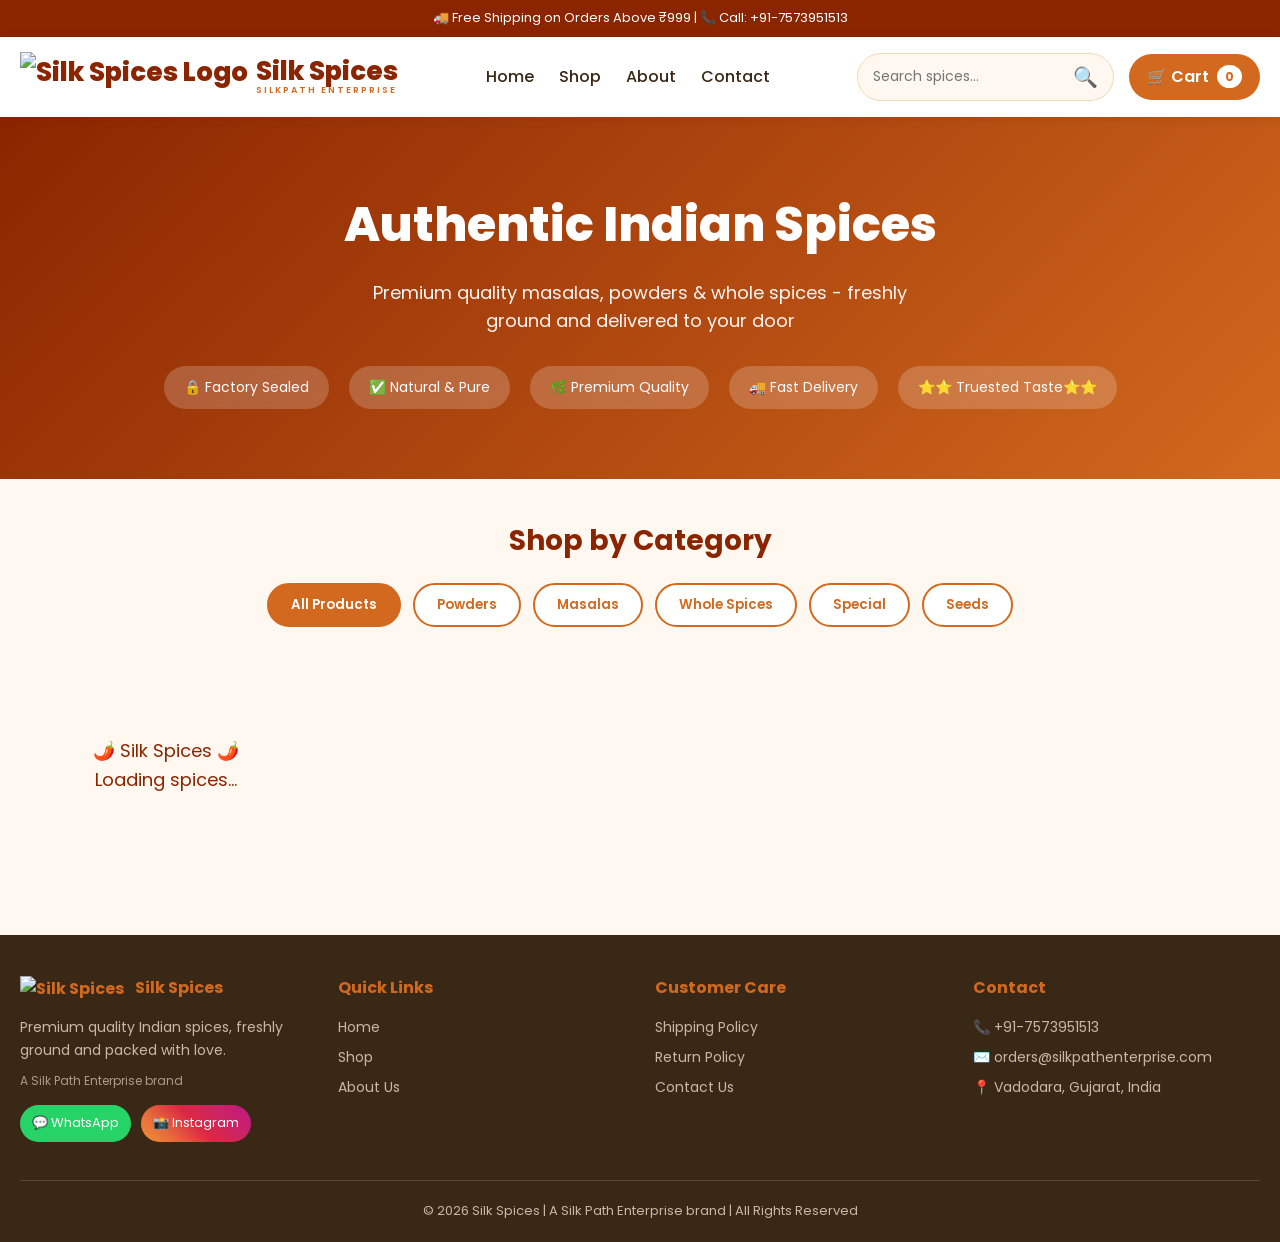
==== index-v2.html @ b0ec04b3 "index-v2 creation" ====
<!DOCTYPE html>
<html lang="en">
<head>
<meta charset="UTF-8">
<meta name="viewport" content="width=device-width, initial-scale=1.0">
<title>Silk Spices - Premium Indian Spices Online</title>
<link rel="icon" type="image/png" href="images/logo.png">
<link rel="apple-touch-icon" href="images/logo.png">
<meta name="description" content="Buy premium quality Indian spices, masalas & whole spices online. Fresh, authentic, and delivered to your doorstep.">
<link rel="preconnect" href="https://fonts.googleapis.com">
<link href="https://fonts.googleapis.com/css2?family=Poppins:wght@300;400;500;600;700;800&display=swap" rel="stylesheet">
<style>
* { margin:0; padding:0; box-sizing:border-box; font-family:'Poppins',sans-serif; }
body { background:#fff8f0; color:#3a2817; line-height:1.6; }

/* ===== HEADER ===== */
.top-bar { background:#8B2500; color:#fff; text-align:center; padding:8px; font-size:13px; }
header { background:#fff; box-shadow:0 2px 10px rgba(0,0,0,0.08); position:sticky; top:0; z-index:100; }
.nav { max-width:1300px; margin:auto; display:flex; align-items:center; justify-content:space-between; padding:15px 20px; }
.logo { font-size:26px; font-weight:800; color:#8B2500; display:flex; align-items:center; gap:8px; text-decoration:none; }
.logo img { height:50px; width:auto; }
.logo-text { display:flex; flex-direction:column; line-height:1; }
.logo-text .brand-tag { font-size:9px; color:#D2691E; letter-spacing:2px; margin-top:2px; font-weight:600; }
.nav-links { display:flex; gap:25px; list-style:none; }
.nav-links a { color:#3a2817; text-decoration:none; font-weight:500; transition:color 0.3s; }
.nav-links a:hover { color:#D2691E; }
.nav-actions { display:flex; gap:15px; align-items:center; }
.search-box { display:flex; align-items:center; background:#fff8f0; border-radius:25px; padding:8px 15px; border:1px solid #f0d9b5; }
.search-box input { border:none; background:transparent; outline:none; width:200px; font-size:14px; }
.cart-btn { background:#D2691E; color:#fff; border:none; padding:10px 18px; border-radius:25px; cursor:pointer; font-weight:600; display:flex; align-items:center; gap:8px; text-decoration:none; }
.cart-count { background:#fff; color:#D2691E; padding:2px 8px; border-radius:50%; font-size:12px; font-weight:700; }

/* ===== HERO ===== */
.hero { background:linear-gradient(135deg,#8B2500 0%,#D2691E 100%); color:#fff; padding:70px 20px; text-align:center; }
.hero h1 { font-size:48px; font-weight:800; margin-bottom:15px; }
.hero p { font-size:18px; opacity:0.95; max-width:600px; margin:auto; }
.hero-badges { display:flex; gap:20px; justify-content:center; margin-top:30px; flex-wrap:wrap; }
.hero-badge { background:rgba(255,255,255,0.2); padding:10px 20px; border-radius:25px; font-size:14px; backdrop-filter:blur(10px); }

/* ===== CATEGORIES ===== */
.categories { max-width:1300px; margin:40px auto 20px; padding:0 20px; }
.cat-title { font-size:28px; font-weight:700; color:#8B2500; margin-bottom:20px; text-align:center; }
.cat-filters { display:flex; gap:12px; justify-content:center; flex-wrap:wrap; margin-bottom:30px; }
.cat-btn { padding:10px 22px; border:2px solid #D2691E; background:#fff; color:#D2691E; border-radius:25px; cursor:pointer; font-weight:600; transition:all 0.3s; }
.cat-btn.active, .cat-btn:hover { background:#D2691E; color:#fff; }

/* ===== PRODUCTS GRID ===== */
.products { max-width:1300px; margin:auto; padding:20px; }
.products-grid { display:grid; grid-template-columns:repeat(auto-fill,minmax(240px,1fr)); gap:25px; }
.product-card { background:#fff; border-radius:15px; overflow:hidden; box-shadow:0 4px 15px rgba(0,0,0,0.08); transition:all 0.3s; cursor:pointer; position:relative; }
.product-card:hover { transform:translateY(-5px); box-shadow:0 8px 25px rgba(0,0,0,0.15); }
.product-img { width:100%; height:220px; background:white; display:flex; align-items:center; justify-content:center; border-bottom:2px solid #f5e6d3; }
.product-img img { width:100%; height:100%; object-fit:contain; padding:10px; transition:transform 0.3s; mix-blend-mode:multiply;}
.product-card:hover .product-img img { transform:scale(1.05); }
.sealed-badge { position:absolute; bottom:8px; right:8px; background:rgba(76,175,80,0.9); color:#fff; padding:3px 10px; border-radius:12px; font-size:10px; font-weight:700; backdrop-filter:blur(5px); }
.product-badge { position:absolute; top:12px; left:12px; padding:5px 12px; border-radius:15px; font-size:11px; font-weight:700; text-transform:uppercase; color:#fff; }
.badge-best { background:#D2691E; }
.badge-new { background:#4CAF50; }
.badge-organic { background:#8B2500; }
.product-info { padding:18px; }
.product-name { font-size:16px; font-weight:600; color:#3a2817; margin-bottom:5px; }
.product-desc { font-size:13px; color:#7a6a5a; margin-bottom:10px; height:36px; overflow:hidden; }
.product-rating { display:flex; align-items:center; gap:5px; font-size:13px; color:#f39c12; margin-bottom:8px; }
.product-price { font-size:18px; font-weight:700; color:#8B2500; }
.product-price small { font-size:12px; color:#7a6a5a; font-weight:400; }

/* ===== FOOTER ===== */
footer { background:#3a2817; color:#fff; padding:40px 20px 20px; margin-top:60px; }
.footer-content { max-width:1300px; margin:auto; display:grid; grid-template-columns:repeat(auto-fit,minmax(200px,1fr)); gap:30px; }
.footer-col h3 { color:#D2691E; margin-bottom:15px; font-size:16px; }
.footer-col p, .footer-col a { color:#c9b8a5; font-size:14px; text-decoration:none; display:block; margin-bottom:8px; }
.footer-bottom { text-align:center; margin-top:30px; padding-top:20px; border-top:1px solid #5a4a37; color:#c9b8a5; font-size:13px; }

/* ===== LOADING ===== */
.loading { text-align:center; padding:60px; color:#8B2500; font-size:18px; }

/* ===== MOBILE - SIMPLE & COMFORTABLE ===== */

/* Tablet */
@media (max-width: 968px) {
    .nav { padding: 12px 15px; }
    .products-grid { grid-template-columns: repeat(auto-fill, minmax(200px, 1fr)); gap: 15px; }
    .footer-content { grid-template-columns: repeat(2, 1fr); }
}

/* Mobile Phones */
@media (max-width: 768px) {
    /* Top announcement bar */
    .top-bar { 
        font-size: 11px; 
        padding: 7px 10px;
        line-height: 1.4;
    }
    
    /* Header - Clean & Compact */
    .nav { 
        padding: 10px 12px;
        gap: 10px;
        flex-wrap: nowrap;
    }
    
    .logo { 
        gap: 6px;
        flex-shrink: 0;
    }
    
    .logo img { 
        height: 38px !important;
    }
    
    .logo-text { 
        font-size: 18px !important; 
        line-height: 1;
    }
    
    .logo-sub { 
        font-size: 8px !important; 
        letter-spacing: 1px !important;
    }
    
    /* Hide search on mobile - saves space */
    .search-box { display: none; }
    
    /* Compact cart button */
    .cart-btn { 
        padding: 8px 14px !important; 
        font-size: 13px !important;
        gap: 6px !important;
        flex-shrink: 0;
        white-space: nowrap;
    }
    
    .cart-count { 
        padding: 2px 7px !important; 
        font-size: 11px !important;
        min-width: 20px;
        text-align: center;
    }
    
    .nav-links { display: none; }
    
    /* Hero Section - Comfortable */
    .hero { 
        padding: 45px 20px 40px;
    }
    
    .hero h1 { 
        font-size: 34px; 
        line-height: 1.15;
        margin-bottom: 15px;
    }
    
    .hero p { 
        font-size: 15px; 
        margin-bottom: 25px;
        line-height: 1.5;
        max-width: 90%;
    }
    
    .hero-badges { 
        gap: 10px; 
        margin-top: 25px;
        flex-direction: row;
        flex-wrap: wrap;
        justify-content: center;
    }
    
    .hero-badge { 
        padding: 9px 16px; 
        font-size: 12px;
        white-space: nowrap;
        border-radius: 20px;
    }
    
    /* Categories - Easy to tap */
    .categories { 
        margin: 30px auto 20px; 
        padding: 0 15px;
    }
    
    .cat-title { 
        font-size: 22px; 
        margin-bottom: 18px;
    }
    
    .cat-filters { 
        gap: 8px;
        overflow-x: auto;
        padding: 5px 0 10px;
        flex-wrap: nowrap;
        justify-content: flex-start;
        -webkit-overflow-scrolling: touch;
        scrollbar-width: none;
    }
    
    .cat-filters::-webkit-scrollbar { display: none; }
    
    .cat-btn { 
        padding: 9px 18px; 
        font-size: 13px;
        white-space: nowrap;
        flex-shrink: 0;
    }
    
    /* Products - 2 columns, clean look */
    .products { padding: 15px; }
    
    .products-grid { 
        grid-template-columns: repeat(2, 1fr); 
        gap: 12px; 
    }
    
    .product-card { 
        border-radius: 12px;
        box-shadow: 0 2px 8px rgba(0,0,0,0.06);
    }
    
    .product-img { 
        height: 150px;
        padding: 8px;
    }
    
    .product-info { 
        padding: 12px !important;
    }
    
    .product-name { 
        font-size: 13px !important;
        line-height: 1.3;
        margin-bottom: 4px !important;
    }
    
    .product-desc { 
        font-size: 11px;
        line-height: 1.4;
        margin-bottom: 6px;
        display: -webkit-box;
        -webkit-line-clamp: 2;
        -webkit-box-orient: vertical;
        overflow: hidden;
    }
    
    .product-rating { 
        font-size: 12px;
        margin-bottom: 6px;
    }
    
    .product-price { 
        font-size: 16px !important;
        font-weight: 700;
    }
    
    .product-price small { 
        font-size: 10px !important;
    }
    
    .product-badge { 
        font-size: 9px !important;
        padding: 3px 8px !important;
    }
    
    /* Footer - Clean stack */
    footer { padding: 30px 20px 20px; }
    
    .footer-content { 
        grid-template-columns: 1fr; 
        gap: 25px;
        text-align: center;
    }
    
    .footer-col { text-align: center; }
    
    .footer-col h3 { 
        font-size: 15px;
        margin-bottom: 12px;
    }
    
    .footer-col p, .footer-col a { 
        font-size: 13px;
        margin-bottom: 8px;
    }
    
    .footer-col > div { 
        justify-content: center !important;
    }
}

/* Small Mobile (iPhone SE, older phones) */
@media (max-width: 400px) {
    .top-bar { font-size: 10px; padding: 6px 8px; }
    
    .nav { padding: 8px 10px; gap: 8px; }
    
    .logo img { height: 34px !important; }
    .logo-text { font-size: 16px !important; }
    .logo-sub { font-size: 7px !important; }
    
    .cart-btn { 
        padding: 7px 12px !important; 
        font-size: 12px !important;
    }
    
    .hero { padding: 35px 15px 30px; }
    .hero h1 { font-size: 28px; }
    .hero p { font-size: 14px; }
    
    .hero-badge { 
        font-size: 11px; 
        padding: 7px 13px;
    }
    
    .products { padding: 12px; }
    .products-grid { gap: 10px; }
    .product-img { height: 130px; }
    .product-name { font-size: 12px !important; }
    .product-price { font-size: 15px !important; }
    .product-info { padding: 10px !important; }
}
</style>
</head>
<body>

<div class="top-bar">🚚 Free Shipping on Orders Above ₹999 | 📞 Call: +91-7573951513</div>

<header>
  <div class="nav">
    <a href="index.html" class="logo">
  <img src="images/logo.png" alt="Silk Spices Logo">
  <div class="logo-text">
    <span>Silk Spices</span>
    <span class="brand-tag">SILKPATH ENTERPRISE</span>
  </div>
</a>
    <ul class="nav-links">
      <li><a href="index.html">Home</a></li>
      <li><a href="#products">Shop</a></li>
      <li><a href="about.html">About</a></li>
      <li><a href="#contact">Contact</a></li>
    </ul>
    <div class="nav-actions">
      <div class="search-box">
        <input type="search" id="searchInput" placeholder="Search spices...">
<button id="searchBtn" style="background:none;border:none;cursor:pointer;font-size:20px;">🔍</button>
      </div>
      <a href="cart.html" class="cart-btn">
    🛒 Cart <span class="cart-count" id="cartCount">0</span>
</a>
    </div>
  </div>
</header>

<section class="hero">
  <h1>Authentic Indian Spices</h1>
  <p>Premium quality masalas, powders & whole spices - freshly ground and delivered to your door</p>
  <div class="hero-badges">
    <div class="hero-badge">🔒 Factory Sealed</div>
<div class="hero-badge">✅ Natural & Pure</div>
<div class="hero-badge">🌿 Premium Quality</div>
<div class="hero-badge">🚚 Fast Delivery</div>
<div class="hero-badge">⭐⭐ Truested Taste⭐⭐</div>
  </div>
</section>

<section class="categories" id="products">
  <h2 class="cat-title">Shop by Category</h2>
  <div class="cat-filters">
    <button class="cat-btn active" data-cat="all">All Products</button>
    <button class="cat-btn" data-cat="powder">Powders</button>
    <button class="cat-btn" data-cat="masala">Masalas</button>
    <button class="cat-btn" data-cat="whole">Whole Spices</button>
    <button class="cat-btn" data-cat="special">Special</button>
    <button class="cat-btn" data-cat="Seeds">Seeds</button>
  </div>
</section>

<section class="products">
  <div class="products-grid" id="productsGrid">
    <div class="loading">🌶️ Silk Spices 🌶️Loading spices...</div>
  </div>
</section>

<footer id="contact">
  <div class="footer-content">
    <div class="footer-col">
      <h3>
  <img src="images/logo.png" alt="Silk Spices" style="height:50px;vertical-align:middle;margin-right:8px;">
  Silk Spices
</h3>
      <p>Premium quality Indian spices, freshly ground and packed with love.</p>
      <p style="margin-top:10px;font-size:12px;opacity:0.8;">A Silk Path Enterprise brand</p>
      <div style="margin-top:15px;display:flex;gap:10px;">
        <a href="https://wa.me/917573951513" target="_blank" style="background:#25D366;color:#fff;padding:8px 12px;border-radius:20px;font-size:13px;text-decoration:none;display:inline-block;">💬 WhatsApp</a>
        <a href="https://instagram.com/silkpathenterprise" target="_blank" style="background:linear-gradient(45deg,#f09433,#e6683c,#dc2743,#cc2366,#bc1888);color:#fff;padding:8px 12px;border-radius:20px;font-size:13px;text-decoration:none;display:inline-block;">📸 Instagram</a>
      </div>
    </div>
    <div class="footer-col">
      <h3>Quick Links</h3>
      <a href="index.html">Home</a>
      <a href="#products">Shop</a>
      <a href="#about">About Us</a>
    </div>
    <div class="footer-col">
      <h3>Customer Care</h3>
      <a href="#">Shipping Policy</a>
      <a href="#">Return Policy</a>
      <a href="#contact">Contact Us</a>
    </div>
    <div class="footer-col">
      <h3>Contact</h3>
      <p><a href="tel:+917573951513" style="color:#c9b8a5;text-decoration:none;">📞 +91-7573951513</a></p>
      <p><a href="mailto:orders@silkpathenterprise.com" style="color:#c9b8a5;text-decoration:none;">✉️ orders@silkpathenterprise.com</a></p>
      <p>📍 Vadodara, Gujarat, India</p>
    </div>
  </div>
  <div class="footer-bottom">© 2026 Silk Spices | A Silk Path Enterprise brand | All Rights Reserved</div>
</footer>

<script type="module">
import { fetchProducts, getMinPrice } from './firebase-config.js';

let allProducts = [];
let currentCategory = 'all';

// Load products
function getProductImage(product) {
  if (product.images && product.images.packaged) {
    return `<img src="${product.images.packaged}" alt="${product.name}" onerror="this.parentElement.innerHTML='${product.emoji || '🌶️'}'; this.parentElement.innerHTML+='<span class=\\'sealed-badge\\'>🔒 SEALED</span>';">`;
  }
  return (product.emoji || '🌶️') + '<span class="sealed-badge">🔒 SEALED</span>';
}

async function loadProducts() {
  try {
    allProducts = await fetchProducts();
    allProducts.sort((a,b) => a.id - b.id);
    renderProducts();
    updateCartCount();
  } catch(e) {
    document.getElementById('productsGrid').innerHTML = '<div class="loading">❌ Error loading products</div>';
  }
}

function renderProducts() {
  const grid = document.getElementById('productsGrid');
  const search = document.getElementById('searchInput').value.toLowerCase();
  console.log('🔍 Searching for:', search, '| Category:', currentCategory);
  
  let filtered = allProducts.filter(p => {
    const matchCat = currentCategory === 'all' || p.category === currentCategory;
    const matchSearch = !search || p.name.toLowerCase().includes(search) || p.shortDesc.toLowerCase().includes(search);
    return matchCat && matchSearch;
  });
  
  if (filtered.length === 0) {
    grid.innerHTML = '<div class="loading">No products found</div>';
    return;
  }
  
  // ✅ UPDATED: Uses getMinPrice(p) per product instead of global WEIGHT_VARIANTS[0].price
  grid.innerHTML = filtered.map(p => `
    <div class="product-card" onclick="location.href='product.html?id=${p.id}'">
      ${p.badge ? `<span class="product-badge badge-${p.badge}">${p.badge}</span>` : ''}
      <div class="product-img">${getProductImage(p)}</div>
      <div class="product-info">
        <div class="product-name">${p.name}</div>
        <div class="product-desc">${p.shortDesc}</div>
        <div class="product-rating">⭐ ${p.rating} <span style="color:#7a6a5a;">(${p.reviews})</span></div>
        <div class="product-price">₹${getMinPrice(p)} <small>onwards</small></div>
      </div>
    </div>
  `).join('');
}

// Category filter
document.querySelectorAll('.cat-btn').forEach(btn => {
  btn.addEventListener('click', () => {
    document.querySelectorAll('.cat-btn').forEach(b => b.classList.remove('active'));
    btn.classList.add('active');
    currentCategory = btn.dataset.cat;
    renderProducts();
  });
});

// Search
const searchInput = document.getElementById('searchInput');
searchInput.addEventListener('input', renderProducts);
searchInput.addEventListener('search', renderProducts);
document.getElementById('searchBtn').addEventListener('click', renderProducts);
document.getElementById('searchInput').addEventListener('keyup', (e) => {
  if (e.key === 'Enter') renderProducts();
});

// Cart count
function updateCartCount() {
  const cart = JSON.parse(localStorage.getItem('silkspices_cart') || '[]');
  document.getElementById('cartCount').textContent = cart.reduce((s,i) => s + i.qty, 0);
}

window.openCart = function(e) {
  if (e) e.preventDefault();
  location.href = 'cart.html';
};

loadProducts();
</script>
<!-- ✅ MOBILE HAMBURGER MENU - Simple & Comfortable -->
<style>
/* Hamburger button - visible only on mobile */
.mobile-menu-btn {
    display: none;
    background: none;
    border: none;
    font-size: 26px;
    color: #8B2500;
    cursor: pointer;
    padding: 5px 10px;
    line-height: 1;
    margin-right: 5px;
}

/* Overlay behind menu */
.mobile-menu-overlay {
    display: none;
    position: fixed;
    inset: 0;
    background: rgba(0,0,0,0.5);
    z-index: 998;
    opacity: 0;
    transition: opacity 0.3s;
}
.mobile-menu-overlay.active { display: block; opacity: 1; }

/* Slide-out menu drawer */
.mobile-menu {
    position: fixed;
    top: 0;
    left: -100%;
    width: 85%;
    max-width: 320px;
    height: 100%;
    background: white;
    z-index: 999;
    padding: 20px;
    transition: left 0.3s ease;
    overflow-y: auto;
    box-shadow: 2px 0 15px rgba(0,0,0,0.2);
}
.mobile-menu.active { left: 0; }

.mobile-menu-header {
    display: flex;
    justify-content: space-between;
    align-items: center;
    padding-bottom: 15px;
    border-bottom: 2px solid #F5E6D3;
    margin-bottom: 20px;
}

.mobile-menu-header .logo-mobile {
    display: flex;
    align-items: center;
    gap: 10px;
    color: #8B2500;
    font-weight: 800;
    font-size: 18px;
}

.mobile-menu-header .logo-mobile img { height: 38px; }

.mobile-menu-close {
    background: none;
    border: none;
    font-size: 28px;
    color: #8B2500;
    cursor: pointer;
    line-height: 1;
    padding: 5px 12px;
}

.mobile-menu-close:hover { color: #E85D25; }

/* Search inside menu */
.mobile-menu-search {
    position: relative;
    margin-bottom: 25px;
}

.mobile-menu-search input {
    width: 100%;
    padding: 12px 15px 12px 42px;
    border: 2px solid #F5E6D3;
    border-radius: 25px;
    font-size: 14px;
    outline: none;
    background: #FFF8F0;
}

.mobile-menu-search input:focus {
    border-color: #E85D25;
    background: white;
}

.mobile-menu-search::before {
    content: '🔍';
    position: absolute;
    left: 15px;
    top: 50%;
    transform: translateY(-50%);
    font-size: 15px;
}

/* Menu navigation links */
.mobile-menu-nav {
    list-style: none;
    padding: 0;
    margin: 0 0 25px 0;
}

.mobile-menu-nav li { 
    border-bottom: 1px solid #F5E6D3; 
}

.mobile-menu-nav a {
    display: flex;
    align-items: center;
    gap: 14px;
    padding: 15px 5px;
    color: #333;
    text-decoration: none;
    font-weight: 600;
    font-size: 15px;
    transition: color 0.3s;
}

.mobile-menu-nav a:hover { color: #E85D25; }

.mobile-menu-nav a .icon {
    font-size: 20px;
    width: 26px;
    text-align: center;
}

.mobile-menu-nav a .arrow {
    margin-left: auto;
    color: #ccc;
    font-size: 20px;
}

/* Contact section at bottom */
.mobile-menu-contact {
    background: #FFF8F0;
    border-radius: 12px;
    padding: 15px;
    margin-top: 20px;
}

.mobile-menu-contact h4 {
    color: #8B2500;
    font-size: 12px;
    text-transform: uppercase;
    letter-spacing: 1px;
    margin-bottom: 12px;
    text-align: center;
}

.mobile-menu-contact a {
    display: flex;
    align-items: center;
    gap: 12px;
    padding: 10px 5px;
    color: #555;
    text-decoration: none;
    font-size: 14px;
    font-weight: 500;
    border-radius: 8px;
    transition: background 0.2s;
}

.mobile-menu-contact a:hover {
    background: white;
    color: #E85D25;
}

.mobile-menu-contact a .icon {
    width: 34px;
    height: 34px;
    border-radius: 50%;
    display: flex;
    align-items: center;
    justify-content: center;
    background: white;
    font-size: 16px;
    flex-shrink: 0;
}

/* ===== SHOW ON MOBILE ONLY ===== */
@media (max-width: 768px) {
    /* Show hamburger */
    .mobile-menu-btn { display: inline-block; }
    
    /* Hide desktop nav and search */
    .nav-links { display: none !important; }
    .search-box { display: none !important; }
    
    /* Adjust header layout */
    .nav {
        padding: 10px 12px !important;
        gap: 8px !important;
    }
    
    .nav-actions {
        gap: 5px !important;
    }
    
    /* Compact logo */
    .logo img { height: 40px !important; }
    .logo-text span:first-child { font-size: 20px !important; }
    .brand-tag { font-size: 8px !important; }
    
    /* Compact cart button */
    .cart-btn {
        padding: 8px 14px !important;
        font-size: 13px !important;
    }
    .cart-count {
        padding: 2px 7px !important;
        font-size: 11px !important;
    }
}

/* Small phones */
@media (max-width: 400px) {
    .logo img { height: 35px !important; }
    .logo-text span:first-child { font-size: 17px !important; }
    .cart-btn {
        padding: 7px 12px !important;
        font-size: 12px !important;
    }
    .mobile-menu-btn { font-size: 22px; }
}
</style>

<!-- Mobile Menu Overlay -->
<div class="mobile-menu-overlay" id="mobileMenuOverlay" onclick="toggleMobileMenu()"></div>

<!-- Mobile Menu Drawer -->
<div class="mobile-menu" id="mobileMenu">
    <div class="mobile-menu-header">
        <div class="logo-mobile">
            <img src="images/logo.png" alt="Silk Spices">
            <span>Silk Spices</span>
        </div>
        <button class="mobile-menu-close" onclick="toggleMobileMenu()">✕</button>
    </div>
    
    <!-- Search Bar -->
    <div class="mobile-menu-search">
        <input type="text" 
               id="mobileSearchInput" 
               placeholder="Search spices..." 
               onkeyup="mobileSearchSync(this.value)">
    </div>
    
    <!-- Navigation Links -->
    <ul class="mobile-menu-nav">
        <li>
            <a href="index.html" onclick="toggleMobileMenu()">
                <span class="icon">🏠</span>
                <span>Home</span>
                <span class="arrow">›</span>
            </a>
        </li>
        <li>
            <a href="#products" onclick="toggleMobileMenu()">
                <span class="icon">🛍️</span>
                <span>Shop All Spices</span>
                <span class="arrow">›</span>
            </a>
        </li>
        <li>
            <a href="about.html" onclick="toggleMobileMenu()">
                <span class="icon">ℹ️</span>
                <span>About Us</span>
                <span class="arrow">›</span>
            </a>
        </li>
        <li>
            <a href="#contact" onclick="toggleMobileMenu()">
                <span class="icon">📞</span>
                <span>Contact</span>
                <span class="arrow">›</span>
            </a>
        </li>
        <li>
            <a href="cart.html" onclick="toggleMobileMenu()">
                <span class="icon">🛒</span>
                <span>My Cart</span>
                <span class="arrow">›</span>
            </a>
        </li>
    </ul>
    
    <!-- Contact Section -->
    <div class="mobile-menu-contact">
        <h4>💬 Get in Touch</h4>
        <a href="tel:+917573951513">
            <span class="icon">📞</span>
            <span>+91-7573951513</span>
        </a>
        <a href="https://wa.me/917573951513" target="_blank">
            <span class="icon" style="background:#25D366;color:white;">💬</span>
            <span>Chat on WhatsApp</span>
        </a>
        <a href="mailto:info@silkspices.com">
            <span class="icon">📧</span>
            <span>Email Us</span>
        </a>
    </div>
</div>

<script>
// Toggle mobile menu open/close
function toggleMobileMenu() {
    const menu = document.getElementById('mobileMenu');
    const overlay = document.getElementById('mobileMenuOverlay');
    menu.classList.toggle('active');
    overlay.classList.toggle('active');
    // Lock body scroll when menu open
    document.body.style.overflow = menu.classList.contains('active') ? 'hidden' : '';
}

// Sync mobile search with desktop search
function mobileSearchSync(value) {
    const desktopSearch = document.getElementById('searchInput');
    if (desktopSearch) {
        desktopSearch.value = value;
        desktopSearch.dispatchEvent(new Event('input'));
    }
}

// Auto-add hamburger button to nav on page load
document.addEventListener('DOMContentLoaded', function() {
    const nav = document.querySelector('.nav');
    if (nav && !document.querySelector('.mobile-menu-btn')) {
        const hamburger = document.createElement('button');
        hamburger.className = 'mobile-menu-btn';
        hamburger.setAttribute('aria-label', 'Open menu');
        hamburger.innerHTML = '☰';
        hamburger.onclick = toggleMobileMenu;
        // Insert as first child of nav
        nav.insertBefore(hamburger, nav.firstChild);
    }
});
</script
<!-- ✅ MOBILE HAMBURGER MENU - Simple & Comfortable -->
<style>
/* Hamburger button - visible only on mobile */
.mobile-menu-btn {
    display: none;
    background: none;
    border: none;
    font-size: 26px;
    color: #8B2500;
    cursor: pointer;
    padding: 5px 10px;
    line-height: 1;
    margin-right: 5px;
}

/* Overlay behind menu */
.mobile-menu-overlay {
    display: none;
    position: fixed;
    inset: 0;
    background: rgba(0,0,0,0.5);
    z-index: 998;
    opacity: 0;
    transition: opacity 0.3s;
}
.mobile-menu-overlay.active { display: block; opacity: 1; }

/* Slide-out menu drawer */
.mobile-menu {
    position: fixed;
    top: 0;
    left: -100%;
    width: 85%;
    max-width: 320px;
    height: 100%;
    background: white;
    z-index: 999;
    padding: 20px;
    transition: left 0.3s ease;
    overflow-y: auto;
    box-shadow: 2px 0 15px rgba(0,0,0,0.2);
}
.mobile-menu.active { left: 0; }

.mobile-menu-header {
    display: flex;
    justify-content: space-between;
    align-items: center;
    padding-bottom: 15px;
    border-bottom: 2px solid #F5E6D3;
    margin-bottom: 20px;
}

.mobile-menu-header .logo-mobile {
    display: flex;
    align-items: center;
    gap: 10px;
    color: #8B2500;
    font-weight: 800;
    font-size: 18px;
}

.mobile-menu-header .logo-mobile img { height: 38px; }

.mobile-menu-close {
    background: none;
    border: none;
    font-size: 28px;
    color: #8B2500;
    cursor: pointer;
    line-height: 1;
    padding: 5px 12px;
}

.mobile-menu-close:hover { color: #E85D25; }

/* Search inside menu */
.mobile-menu-search {
    position: relative;
    margin-bottom: 25px;
}

.mobile-menu-search input {
    width: 100%;
    padding: 12px 15px 12px 42px;
    border: 2px solid #F5E6D3;
    border-radius: 25px;
    font-size: 14px;
    outline: none;
    background: #FFF8F0;
}

.mobile-menu-search input:focus {
    border-color: #E85D25;
    background: white;
}

.mobile-menu-search::before {
    content: '🔍';
    position: absolute;
    left: 15px;
    top: 50%;
    transform: translateY(-50%);
    font-size: 15px;
}

/* Menu navigation links */
.mobile-menu-nav {
    list-style: none;
    padding: 0;
    margin: 0 0 25px 0;
}

.mobile-menu-nav li { 
    border-bottom: 1px solid #F5E6D3; 
}

.mobile-menu-nav a {
    display: flex;
    align-items: center;
    gap: 14px;
    padding: 15px 5px;
    color: #333;
    text-decoration: none;
    font-weight: 600;
    font-size: 15px;
    transition: color 0.3s;
}

.mobile-menu-nav a:hover { color: #E85D25; }

.mobile-menu-nav a .icon {
    font-size: 20px;
    width: 26px;
    text-align: center;
}

.mobile-menu-nav a .arrow {
    margin-left: auto;
    color: #ccc;
    font-size: 20px;
}

/* Contact section at bottom */
.mobile-menu-contact {
    background: #FFF8F0;
    border-radius: 12px;
    padding: 15px;
    margin-top: 20px;
}

.mobile-menu-contact h4 {
    color: #8B2500;
    font-size: 12px;
    text-transform: uppercase;
    letter-spacing: 1px;
    margin-bottom: 12px;
    text-align: center;
}

.mobile-menu-contact a {
    display: flex;
    align-items: center;
    gap: 12px;
    padding: 10px 5px;
    color: #555;
    text-decoration: none;
    font-size: 14px;
    font-weight: 500;
    border-radius: 8px;
    transition: background 0.2s;
}

.mobile-menu-contact a:hover {
    background: white;
    color: #E85D25;
}

.mobile-menu-contact a .icon {
    width: 34px;
    height: 34px;
    border-radius: 50%;
    display: flex;
    align-items: center;
    justify-content: center;
    background: white;
    font-size: 16px;
    flex-shrink: 0;
}

/* ===== SHOW ON MOBILE ONLY ===== */
@media (max-width: 768px) {
    /* Show hamburger */
    .mobile-menu-btn { display: inline-block; }
    
    /* Hide desktop nav and search */
    .nav-links { display: none !important; }
    .search-box { display: none !important; }
    
    /* Adjust header layout */
    .nav {
        padding: 10px 12px !important;
        gap: 8px !important;
    }
    
    .nav-actions {
        gap: 5px !important;
    }
    
    /* Compact logo */
    .logo img { height: 40px !important; }
    .logo-text span:first-child { font-size: 20px !important; }
    .brand-tag { font-size: 8px !important; }
    
    /* Compact cart button */
    .cart-btn {
        padding: 8px 14px !important;
        font-size: 13px !important;
    }
    .cart-count {
        padding: 2px 7px !important;
        font-size: 11px !important;
    }
}

/* Small phones */
@media (max-width: 400px) {
    .logo img { height: 35px !important; }
    .logo-text span:first-child { font-size: 17px !important; }
    .cart-btn {
        padding: 7px 12px !important;
        font-size: 12px !important;
    }
    .mobile-menu-btn { font-size: 22px; }
}
</style>

<!-- Mobile Menu Overlay -->
<div class="mobile-menu-overlay" id="mobileMenuOverlay" onclick="toggleMobileMenu()"></div>

<!-- Mobile Menu Drawer -->
<div class="mobile-menu" id="mobileMenu">
    <div class="mobile-menu-header">
        <div class="logo-mobile">
            <img src="images/logo.png" alt="Silk Spices">
            <span>Silk Spices</span>
        </div>
        <button class="mobile-menu-close" onclick="toggleMobileMenu()">✕</button>
    </div>
    
    <!-- Search Bar -->
    <div class="mobile-menu-search">
        <input type="text" 
               id="mobileSearchInput" 
               placeholder="Search spices..." 
               onkeyup="mobileSearchSync(this.value)">
    </div>
    
    <!-- Navigation Links -->
    <ul class="mobile-menu-nav">
        <li>
            <a href="index.html" onclick="toggleMobileMenu()">
                <span class="icon">🏠</span>
                <span>Home</span>
                <span class="arrow">›</span>
            </a>
        </li>
        <li>
            <a href="#products" onclick="toggleMobileMenu()">
                <span class="icon">🛍️</span>
                <span>Shop All Spices</span>
                <span class="arrow">›</span>
            </a>
        </li>
        <li>
            <a href="about.html" onclick="toggleMobileMenu()">
                <span class="icon">ℹ️</span>
                <span>About Us</span>
                <span class="arrow">›</span>
            </a>
        </li>
        <li>
            <a href="#contact" onclick="toggleMobileMenu()">
                <span class="icon">📞</span>
                <span>Contact</span>
                <span class="arrow">›</span>
            </a>
        </li>
        <li>
            <a href="cart.html" onclick="toggleMobileMenu()">
                <span class="icon">🛒</span>
                <span>My Cart</span>
                <span class="arrow">›</span>
            </a>
        </li>
    </ul>
    
    <!-- Contact Section -->
    <div class="mobile-menu-contact">
        <h4>💬 Get in Touch</h4>
        <a href="tel:+917573951513">
            <span class="icon">📞</span>
            <span>+91-7573951513</span>
        </a>
        <a href="https://wa.me/917573951513" target="_blank">
            <span class="icon" style="background:#25D366;color:white;">💬</span>
            <span>Chat on WhatsApp</span>
        </a>
        <a href="mailto:support@silkpathenterprise.com">
            <span class="icon">📧</span>
            <span>Email Us</span>
        </a>
    </div>
</div>

<script>
// Toggle mobile menu open/close
function toggleMobileMenu() {
    const menu = document.getElementById('mobileMenu');
    const overlay = document.getElementById('mobileMenuOverlay');
    menu.classList.toggle('active');
    overlay.classList.toggle('active');
    // Lock body scroll when menu open
    document.body.style.overflow = menu.classList.contains('active') ? 'hidden' : '';
}

// Sync mobile search with desktop search
function mobileSearchSync(value) {
    const desktopSearch = document.getElementById('searchInput');
    if (desktopSearch) {
        desktopSearch.value = value;
        desktopSearch.dispatchEvent(new Event('input'));
    }
}

// Auto-add hamburger button to nav on page load
document.addEventListener('DOMContentLoaded', function() {
    const nav = document.querySelector('.nav');
    if (nav && !document.querySelector('.mobile-menu-btn')) {
        const hamburger = document.createElement('button');
        hamburger.className = 'mobile-menu-btn';
        hamburger.setAttribute('aria-label', 'Open menu');
        hamburger.innerHTML = '☰';
        hamburger.onclick = toggleMobileMenu;
        // Insert as first child of nav
        nav.insertBefore(hamburger, nav.firstChild);
    }
});
</script>
</body>
</html>
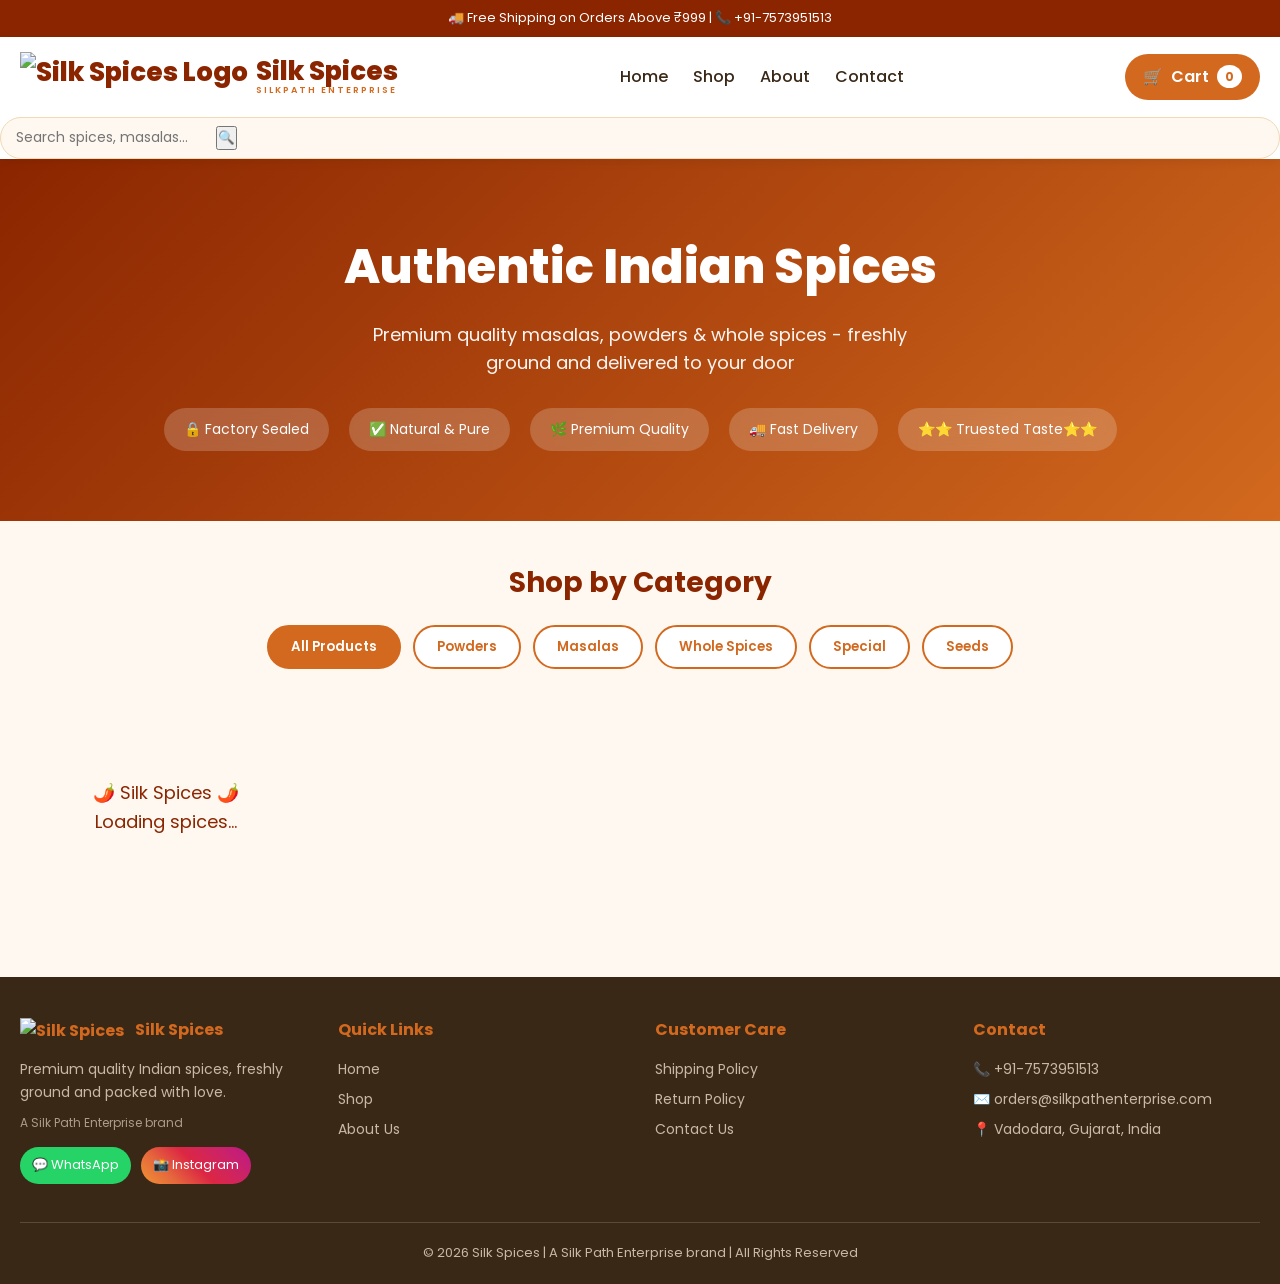
==== commit f0c914fa: "Refactor header and navigation structure in index-v2.html" ====
--- a/index-v2.html
+++ b/index-v2.html
@@ -320,33 +320,63 @@
 </head>
 <body>
 
-<div class="top-bar">🚚 Free Shipping on Orders Above ₹999 | 📞 Call: +91-7573951513</div>
-
-<header>
-  <div class="nav">
-    <a href="index.html" class="logo">
-  <img src="images/logo.png" alt="Silk Spices Logo">
-  <div class="logo-text">
-    <span>Silk Spices</span>
-    <span class="brand-tag">SILKPATH ENTERPRISE</span>
-  </div>
-</a>
-    <ul class="nav-links">
-      <li><a href="index.html">Home</a></li>
-      <li><a href="#products">Shop</a></li>
-      <li><a href="about.html">About</a></li>
-      <li><a href="#contact">Contact</a></li>
-    </ul>
-    <div class="nav-actions">
-      <div class="search-box">
-        <input type="search" id="searchInput" placeholder="Search spices...">
-<button id="searchBtn" style="background:none;border:none;cursor:pointer;font-size:20px;">🔍</button>
-      </div>
-      <a href="cart.html" class="cart-btn">
-    🛒 Cart <span class="cart-count" id="cartCount">0</span>
-</a>
+<div class="top-bar">
+    🚚 Free Shipping on Orders Above ₹999
+    <span class="top-divider">|</span>
+    📞 +91-7573951513
+</div>
+
+<header class="site-header">
+
+    <div class="nav">
+
+        <!-- Logo -->
+        <a href="index.html" class="logo">
+            <img src="images/logo.png" alt="Silk Spices Logo">
+            <div class="logo-text">
+                <span class="logo-title">Silk Spices</span>
+                <span class="brand-tag">SILKPATH ENTERPRISE</span>
+            </div>
+        </a>
+
+        <!-- Navigation -->
+        <nav class="navigation">
+            <ul class="nav-links">
+                <li><a href="index.html">Home</a></li>
+                <li><a href="#products">Shop</a></li>
+                <li><a href="about.html">About</a></li>
+                <li><a href="#contact">Contact</a></li>
+            </ul>
+        </nav>
+
+        <!-- Cart -->
+        <a href="cart.html" class="cart-btn">
+            🛒
+            <span>Cart</span>
+            <span class="cart-count" id="cartCount">0</span>
+        </a>
+
     </div>
-  </div>
+
+    <!-- Search remains visible on ALL devices -->
+    <div class="header-search">
+
+        <div class="search-box">
+
+            <input
+                type="search"
+                id="searchInput"
+                placeholder="Search spices, masalas..."
+            >
+
+            <button id="searchBtn">
+                🔍
+            </button>
+
+        </div>
+
+    </div>
+
 </header>
 
 <section class="hero">
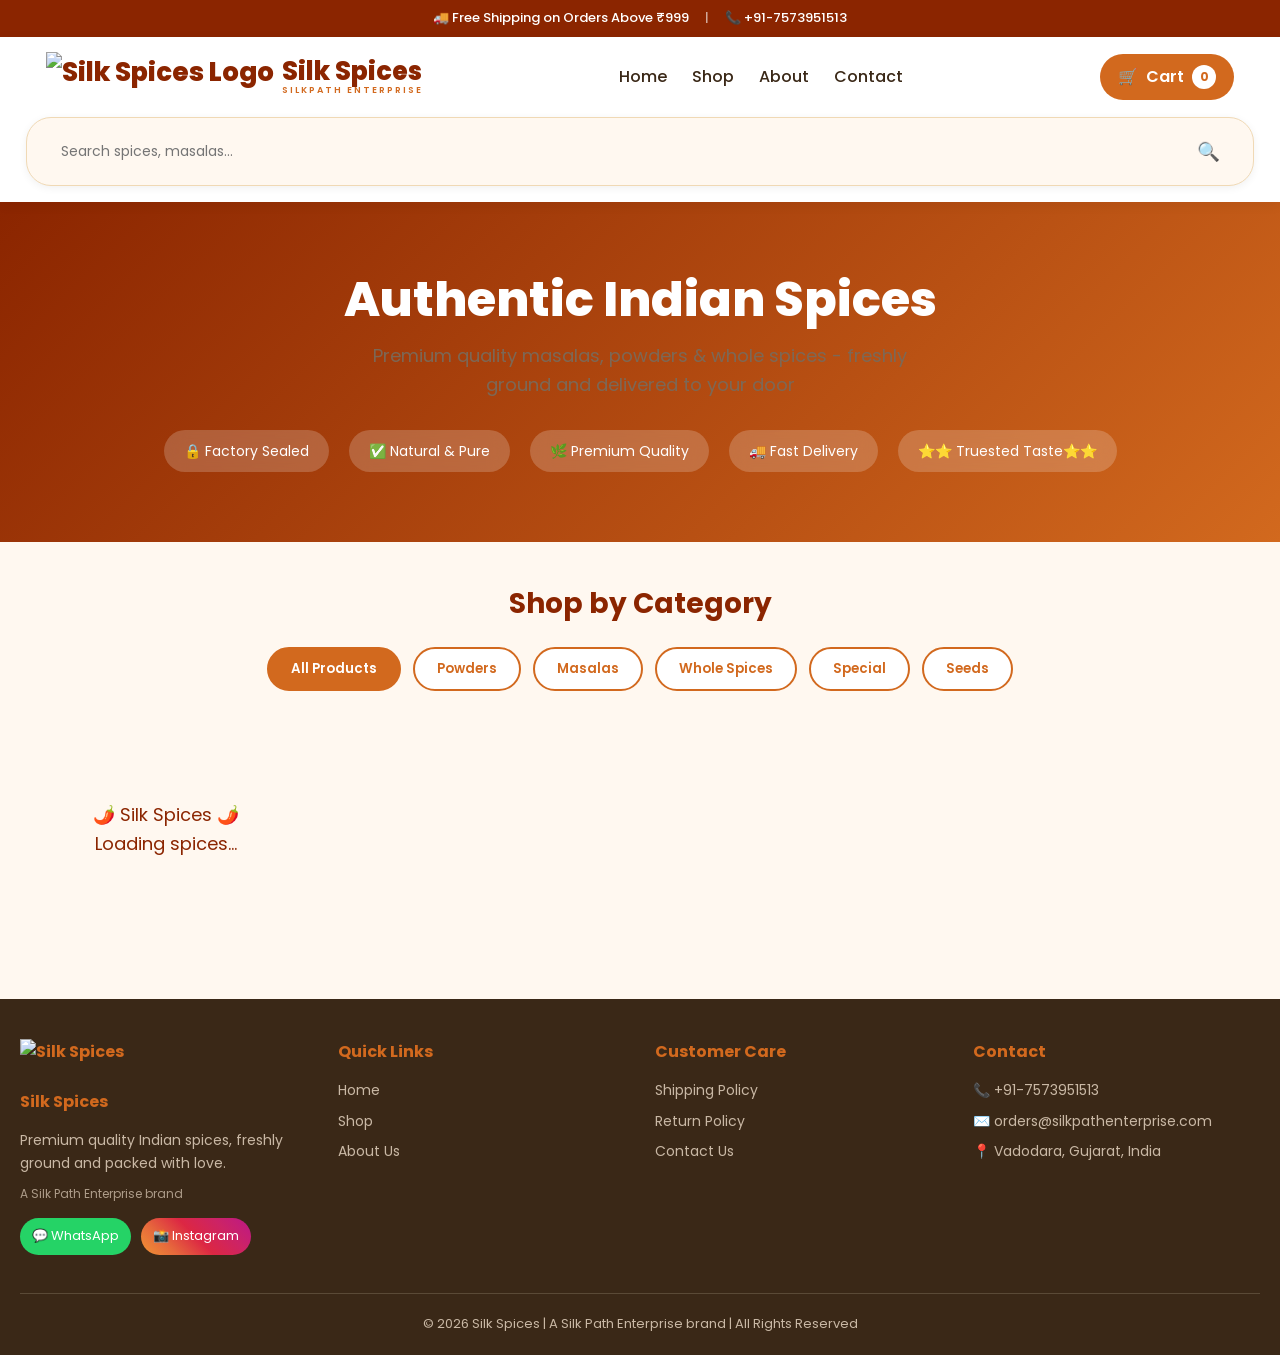
==== commit 7aa61010: "Include additional stylesheets in index-v2.html Added multiple CSS stylesheets for better layout and" ====
--- a/index-v2.html
+++ b/index-v2.html
@@ -9,6 +9,11 @@
 <meta name="description" content="Buy premium quality Indian spices, masalas & whole spices online. Fresh, authentic, and delivered to your doorstep.">
 <link rel="preconnect" href="https://fonts.googleapis.com">
 <link href="https://fonts.googleapis.com/css2?family=Poppins:wght@300;400;500;600;700;800&display=swap" rel="stylesheet">
+<link rel="stylesheet" href="css/global.css">
+<link rel="stylesheet" href="css/header.css">
+<link rel="stylesheet" href="css/home.css">
+<link rel="stylesheet" href="css/footer.css">
+<link rel="stylesheet" href="css/mobile.css">
 <style>
 * { margin:0; padding:0; box-sizing:border-box; font-family:'Poppins',sans-serif; }
 body { background:#fff8f0; color:#3a2817; line-height:1.6; }
@@ -778,7 +783,9 @@
     <div class="mobile-menu-header">
         <div class="logo-mobile">
             <img src="images/logo.png" alt="Silk Spices">
-            <span>Silk Spices</span>
+            <span class="logo-title">
+    Silk Spices
+</span>
         </div>
         <button class="mobile-menu-close" onclick="toggleMobileMenu()">✕</button>
     </div>
--- a/css/global.css
+++ b/css/global.css
@@ -0,0 +1,271 @@
+/* ==========================================
+   SILK SPICES VERSION 2
+   GLOBAL DESIGN SYSTEM
+   ========================================== */
+
+:root{
+
+    /* Brand */
+
+    --primary:#8B2500;
+    --primary-light:#D2691E;
+
+    --background:#FFF8F0;
+
+    --surface:#ffffff;
+
+    --text:#3A2817;
+
+    --muted:#7A6A5A;
+
+    --success:#4CAF50;
+
+    --border:#F0D9B5;
+
+    /* Radius */
+
+    --radius-sm:8px;
+    --radius-md:12px;
+    --radius-lg:18px;
+    --radius-xl:24px;
+
+    /* Shadow */
+
+    --shadow-sm:0 2px 8px rgba(0,0,0,.06);
+
+    --shadow-md:0 4px 16px rgba(0,0,0,.08);
+
+    --shadow-lg:0 8px 30px rgba(0,0,0,.12);
+
+    /* Layout */
+
+    --container:1280px;
+
+    /* Spacing */
+
+    --space-1:.5rem;
+    --space-2:1rem;
+    --space-3:1.5rem;
+    --space-4:2rem;
+    --space-5:3rem;
+    --space-6:4rem;
+
+}
+
+/* ---------- RESET ---------- */
+
+*{
+    margin:0;
+    padding:0;
+    box-sizing:border-box;
+}
+
+html{
+    scroll-behavior:smooth;
+}
+
+body{
+
+    font-family:'Poppins',sans-serif;
+
+    background:var(--background);
+
+    color:var(--text);
+
+    line-height:1.6;
+
+    overflow-x:hidden;
+
+}
+
+/* ---------- TYPOGRAPHY ---------- */
+
+h1{
+
+    font-size:clamp(2.2rem,4vw,3.2rem);
+
+    line-height:1.15;
+
+    font-weight:800;
+
+}
+
+h2{
+
+    font-size:clamp(1.8rem,3vw,2.4rem);
+
+    font-weight:700;
+
+}
+
+h3{
+
+    font-size:1.1rem;
+
+    font-weight:700;
+
+}
+
+p{
+
+    color:var(--muted);
+
+}
+
+/* ---------- CONTAINER ---------- */
+
+.container{
+
+    width:min(95%,var(--container));
+
+    margin:auto;
+
+}
+
+/* ---------- LINKS ---------- */
+
+a{
+
+    color:inherit;
+
+    text-decoration:none;
+
+}
+
+/* ---------- BUTTONS ---------- */
+
+.btn{
+
+    display:inline-flex;
+
+    align-items:center;
+
+    justify-content:center;
+
+    gap:.5rem;
+
+    cursor:pointer;
+
+    transition:.25s;
+
+    border-radius:999px;
+
+    font-weight:600;
+
+    border:none;
+
+    text-decoration:none;
+
+}
+
+.btn-primary{
+
+    background:var(--primary-light);
+
+    color:white;
+
+    padding:.9rem 1.4rem;
+
+}
+
+.btn-primary:hover{
+
+    transform:translateY(-2px);
+
+    box-shadow:var(--shadow-md);
+
+}
+
+.btn-outline{
+
+    border:2px solid var(--primary-light);
+
+    background:white;
+
+    color:var(--primary-light);
+
+    padding:.9rem 1.4rem;
+
+}
+
+.btn-outline:hover{
+
+    background:var(--primary-light);
+
+    color:white;
+
+}
+
+/* ---------- CARDS ---------- */
+
+.card{
+
+    background:white;
+
+    border-radius:var(--radius-lg);
+
+    box-shadow:var(--shadow-sm);
+
+    transition:.25s;
+
+}
+
+.card:hover{
+
+    transform:translateY(-5px);
+
+    box-shadow:var(--shadow-lg);
+
+}
+
+/* ---------- IMAGES ---------- */
+
+img{
+
+    max-width:100%;
+
+    display:block;
+
+}
+
+/* ---------- FORMS ---------- */
+
+input,
+textarea,
+select{
+
+    font:inherit;
+
+}
+
+input:focus,
+textarea:focus,
+select:focus{
+
+    outline:none;
+
+}
+
+/* ---------- HELPERS ---------- */
+
+.text-center{
+
+    text-align:center;
+
+}
+
+.hidden{
+
+    display:none !important;
+
+}
+
+.mt-1{margin-top:var(--space-1);}
+.mt-2{margin-top:var(--space-2);}
+.mt-3{margin-top:var(--space-3);}
+.mt-4{margin-top:var(--space-4);}
+
+.mb-1{margin-bottom:var(--space-1);}
+.mb-2{margin-bottom:var(--space-2);}
+.mb-3{margin-bottom:var(--space-3);}
+.mb-4{margin-bottom:var(--space-4);}
--- a/css/header.css
+++ b/css/header.css
@@ -0,0 +1,421 @@
+/* ==========================================
+   SILK SPICES V2
+   HEADER
+========================================== */
+
+/* ---------- Announcement ---------- */
+
+.top-bar{
+    background:var(--primary);
+    color:#fff;
+    text-align:center;
+    font-size:.85rem;
+    padding:.55rem 1rem;
+    font-weight:500;
+}
+
+.top-divider{
+    margin:0 .8rem;
+    opacity:.6;
+}
+
+/* ---------- Header ---------- */
+
+.site-header{
+    position:sticky;
+    top:0;
+    z-index:1000;
+    background:#fff;
+    box-shadow:0 3px 12px rgba(0,0,0,.06);
+}
+
+/* ---------- First Row ---------- */
+
+.nav{
+
+    width:min(96%,1280px);
+
+    margin:auto;
+
+    display:grid;
+
+    grid-template-columns:
+        auto
+        1fr
+        auto;
+
+    align-items:center;
+
+    gap:1.5rem;
+
+    padding:1rem 0;
+
+}
+
+/* ---------- Logo ---------- */
+
+.logo{
+
+    display:flex;
+
+    align-items:center;
+
+    gap:.75rem;
+
+    white-space:nowrap;
+
+}
+
+.logo img{
+
+    width:52px;
+
+    height:52px;
+
+    object-fit:contain;
+
+}
+
+.logo-text{
+
+    display:flex;
+
+    flex-direction:column;
+
+    line-height:1;
+
+}
+
+.logo-title{
+
+    font-size:clamp(1.5rem,2vw,2rem);
+
+    color:var(--primary);
+
+    font-weight:800;
+
+}
+
+.brand-tag{
+
+    margin-top:4px;
+
+    font-size:.65rem;
+
+    color:var(--primary-light);
+
+    letter-spacing:2px;
+
+}
+
+/* ---------- Navigation ---------- */
+
+.navigation{
+
+    display:flex;
+
+    justify-content:center;
+
+}
+
+.nav-links{
+
+    list-style:none;
+
+    display:flex;
+
+    gap:2rem;
+
+}
+
+.nav-links a{
+
+    color:var(--text);
+
+    font-weight:600;
+
+    position:relative;
+
+}
+
+.nav-links a::after{
+
+    content:"";
+
+    position:absolute;
+
+    left:0;
+
+    bottom:-6px;
+
+    width:0;
+
+    height:2px;
+
+    background:var(--primary-light);
+
+    transition:.25s;
+
+}
+
+.nav-links a:hover{
+
+    color:var(--primary-light);
+
+}
+
+.nav-links a:hover::after{
+
+    width:100%;
+
+}
+
+/* ---------- Cart ---------- */
+
+.cart-btn{
+
+    display:flex;
+
+    align-items:center;
+
+    gap:.6rem;
+
+    background:var(--primary-light);
+
+    color:#fff;
+
+    padding:.75rem 1.2rem;
+
+    border-radius:999px;
+
+    font-weight:600;
+
+    transition:.25s;
+
+}
+
+.cart-btn:hover{
+
+    transform:translateY(-2px);
+
+    box-shadow:var(--shadow-md);
+
+}
+
+.cart-count{
+
+    width:24px;
+
+    height:24px;
+
+    display:grid;
+
+    place-items:center;
+
+    background:#fff;
+
+    color:var(--primary-light);
+
+    border-radius:50%;
+
+    font-size:.75rem;
+
+    font-weight:700;
+
+}
+
+/* ---------- Search Row ---------- */
+
+.header-search{
+
+    width:min(96%,1280px);
+
+    margin:auto;
+
+    padding:0 0 1rem;
+
+}
+
+.search-box{
+
+    display:flex;
+
+    align-items:center;
+
+    border:1px solid var(--border);
+
+    background:#fff;
+
+    border-radius:999px;
+
+    overflow:hidden;
+
+    box-shadow:var(--shadow-sm);
+
+}
+
+.search-box input{
+
+    flex:1;
+
+    padding:.9rem 1.2rem;
+
+    border:none;
+
+    background:transparent;
+
+    font-size:.95rem;
+
+}
+
+.search-box button{
+
+    width:60px;
+
+    border:none;
+
+    background:transparent;
+
+    cursor:pointer;
+
+    font-size:1.15rem;
+
+    color:var(--primary);
+
+}
+
+/* ==========================================
+   RESPONSIVE
+========================================== */
+
+@media(max-width:992px){
+
+    .nav-links{
+
+        gap:1.25rem;
+
+    }
+
+}
+
+@media(max-width:768px){
+
+    .top-bar{
+
+        font-size:.75rem;
+
+        padding:.45rem .6rem;
+
+    }
+
+    .nav{
+
+        grid-template-columns:1fr auto;
+
+        gap:1rem;
+
+    }
+
+    .logo{
+
+        justify-self:start;
+
+    }
+
+    .logo img{
+
+        width:42px;
+
+        height:42px;
+
+    }
+
+    .logo-title{
+
+        font-size:1.8rem;
+
+    }
+
+    .brand-tag{
+
+        font-size:.55rem;
+
+    }
+
+    /* Navigation moves below */
+
+    .navigation{
+
+        grid-column:1 / -1;
+
+        justify-content:center;
+
+        margin-top:.3rem;
+
+    }
+
+    .nav-links{
+
+        flex-wrap:wrap;
+
+        justify-content:center;
+
+        gap:1rem;
+
+    }
+
+    .nav-links a{
+
+        font-size:.9rem;
+
+    }
+
+    .cart-btn{
+
+        padding:.65rem 1rem;
+
+    }
+
+    .header-search{
+
+        padding:0 2% 1rem;
+
+    }
+
+}
+
+@media(max-width:480px){
+
+    .logo-title{
+
+        font-size:1.55rem;
+
+    }
+
+    .cart-btn span:first-child{
+
+        display:none;
+
+    }
+
+    .cart-btn{
+
+        padding:.65rem .9rem;
+
+    }
+
+    .nav-links{
+
+        gap:.8rem;
+
+    }
+
+    .search-box input{
+
+        padding:.8rem 1rem;
+
+        font-size:.9rem;
+
+    }
+
+}
--- a/css/home.css
+++ b/css/home.css
@@ -0,0 +1 @@
+
--- a/css/footer.css
+++ b/css/footer.css
@@ -0,0 +1 @@
+
--- a/css/mobile.css
+++ b/css/mobile.css
@@ -0,0 +1 @@
+
